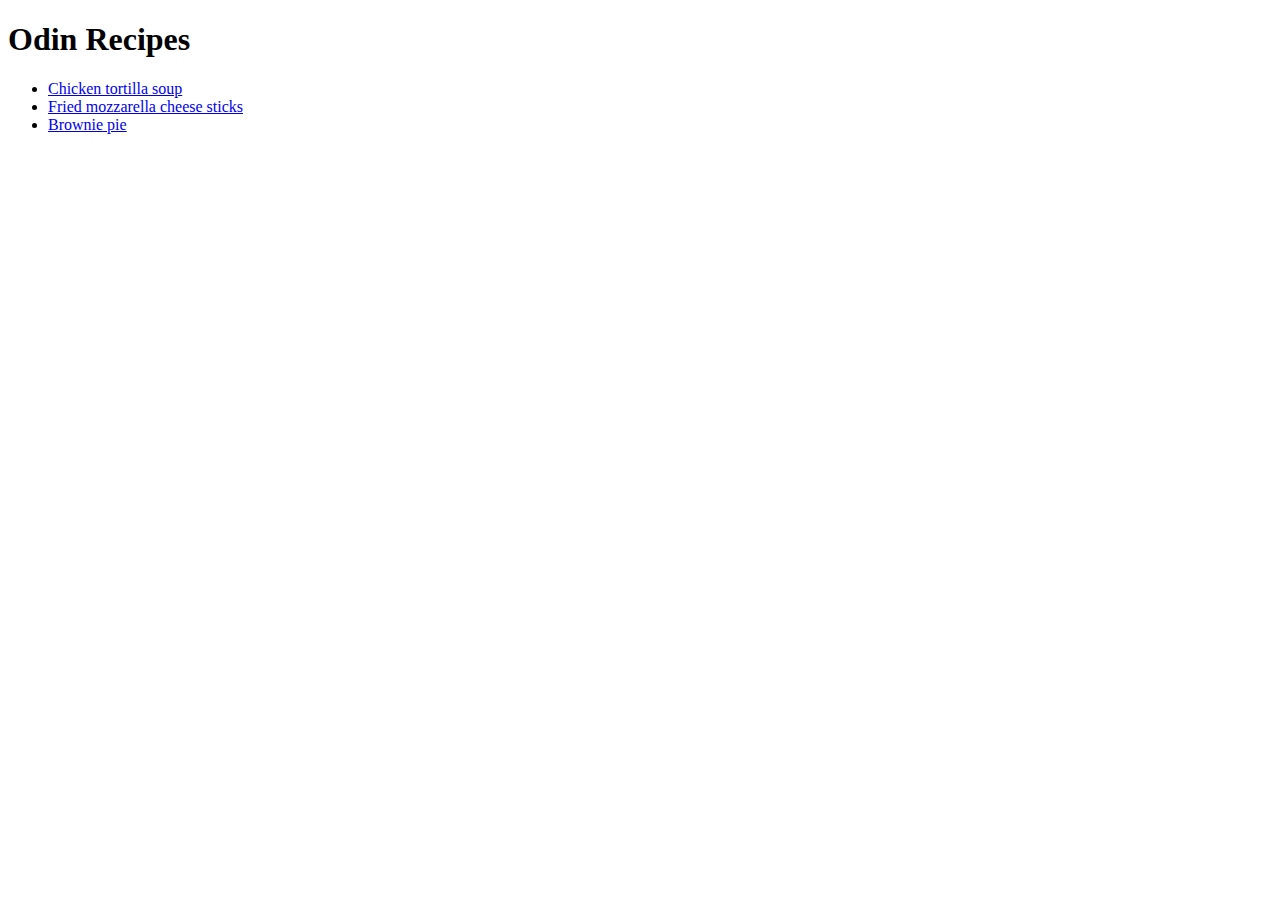
==== index.html @ 194598a4 "odin recipes prject" ====
<!DOCTYPE html>
<html>
    <head>
        <meta charset="UTF-8">
        <title>Odin recipes</title>
    </head>
    <body>
        <h1>Odin Recipes</h1>
        <ul>
        <li><a href="recipes/chicken-tortilla-soup.html">Chicken tortilla soup</a></li>
        <li><a href="recipes/fried-mozzarella-cheese-sticks.html"> Fried mozzarella cheese sticks</a></li>
        <li><a href="recipes/brownie-pie.html">Brownie pie</a></li>
       </ul>
    </body>
</html>
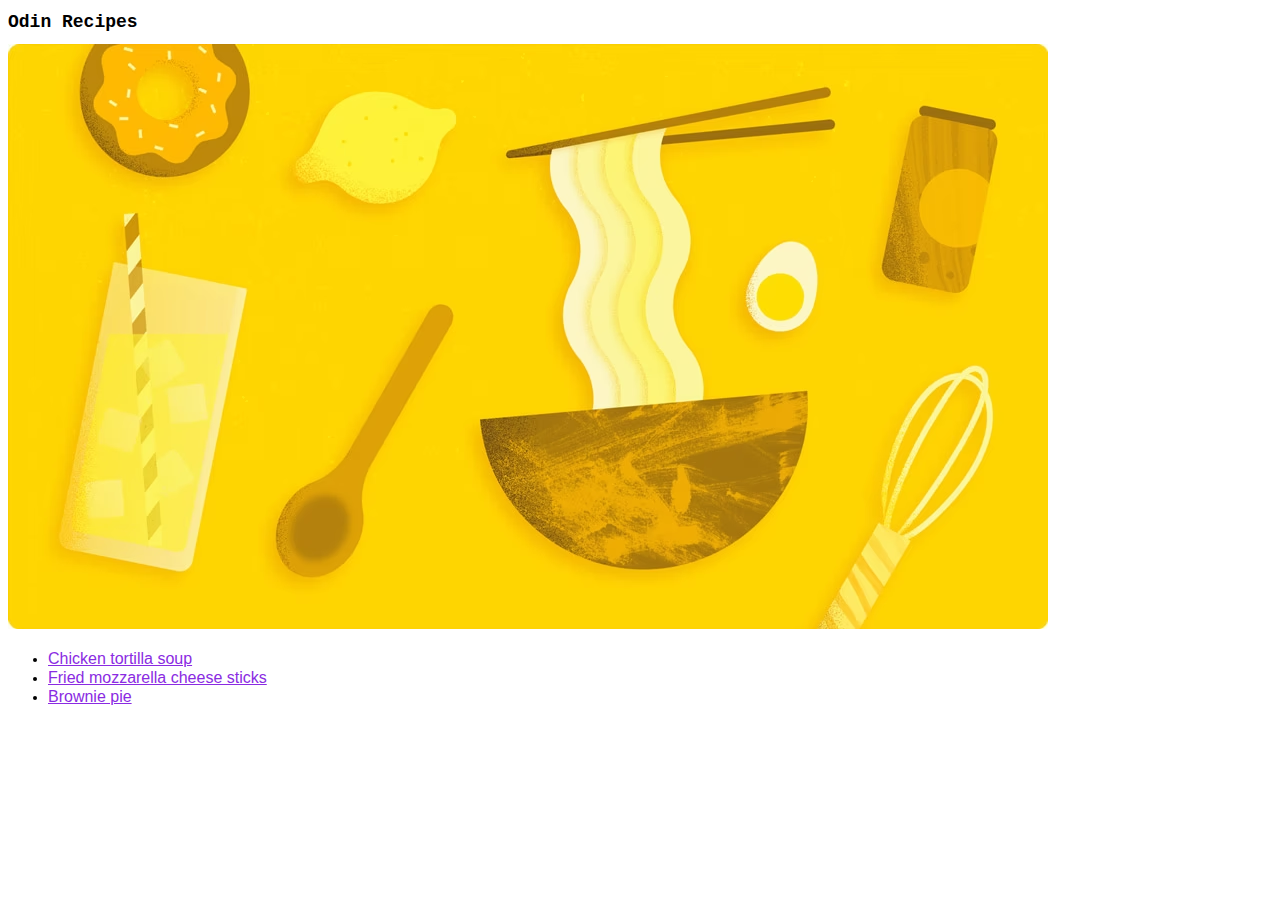
==== commit d8a79238: "Add CSS and images" ====
--- a/index.html
+++ b/index.html
@@ -3,9 +3,11 @@
     <head>
         <meta charset="UTF-8">
         <title>Odin recipes</title>
+        <link rel="stylesheet" href="style.css">
     </head>
     <body>
         <h1>Odin Recipes</h1>
+        <img src="images/recipes.jpg">
         <ul>
         <li><a href="recipes/chicken-tortilla-soup.html">Chicken tortilla soup</a></li>
         <li><a href="recipes/fried-mozzarella-cheese-sticks.html"> Fried mozzarella cheese sticks</a></li>
--- a/style.css
+++ b/style.css
@@ -0,0 +1,12 @@
+body{
+    font-family: 'Courier New', Courier, monospace;
+    font-size: medium;
+}
+h1{
+    font-size: large;
+    font-family: 'Courier New', Courier, monospace;
+}
+a{
+    color: blueviolet;
+    font-family: 'Gill Sans', 'Gill Sans MT', Calibri, 'Trebuchet MS', sans-serif;
+}